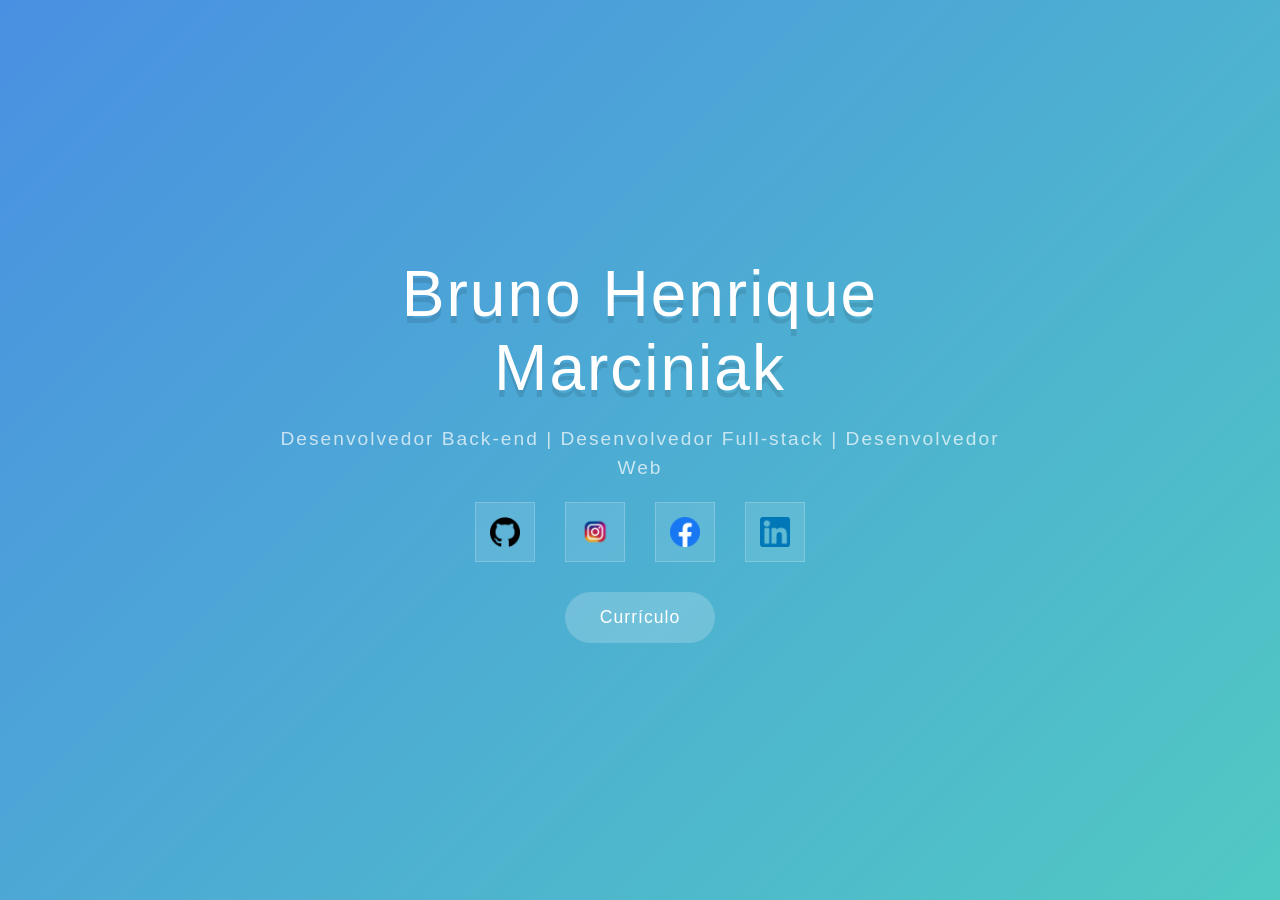
==== index.html @ 2d0ae745 "Add files via upload" ====
<!DOCTYPE html>
<html lang="en">
<head>
    <meta charset="UTF-8">
    <meta name="viewport" content="width=device-width, initial-scale=1.0"/>
    <link rel="stylesheet" href="style.css"/> 
    <title>Portifólio</title>
</head>
<body>
    <div class="container">
        <h1>Bruno Henrique Marciniak</h1>
        <div class="subtitle">Desenvolvedor Back-end | Desenvolvedor Full-stack | Desenvolvedor Web</div> 
        <div class="social-link">
            <a class="social-icon" href="https://github.com/BrunoMarciniak22" target="_blank">
                <img src="/imgs/iconeGithub.png" alt="ícone github"/>
            </a>
            <a class="social-icon" href="https://www.instagram.com/bruno_marciniak" target="_blank">
                <img src="/imgs/icone Instagram.webp" alt="ícone instagram"/>
            </a>
            <a class="social-icon" href="https://www.facebook.com/bruno.marciniak.3" target="_blank">
                <img src="/imgs/Icone facebook.png" alt="ícone facebook"/>
            </a>
            <a class="social-icon" href="https://www.linkedin.com/in/bruno-marciniak-828a8229b/" target="_blank">
                <img src="/imgs/icone Linkedin.png" alt="ícone linkedin"/>
            </a>
        </div>
     <a href="" class="btn-more">Currículo</a> 
    </div>   
 </body>
</html>
---- style.css ----
*{
    margin: 0;
    padding: 0; 
    box-sizing: border-box; 
}
body{
    font-family:'Segoe UI', Tahoma, Geneva, Verdana, sans-serif;
    background: linear-gradient(135deg, #4a90e2 0%, #50c9c3 100%);
    min-height: 100vh;
    display: flex; 
    flex-direction: column;
    justify-content: center;
    align-items: center;
    color: #fff;
    text-align: center; 
}
.container{
    max-width: 800px;
    padding: 40px 20px;
    animation: fadeIn 1s ease-in;
}
h1{
    font-size: 4rem;
    font-weight: 300;
    margin-bottom: 20px;
    letter-spacing: 2px;
    text-shadow: 0px 7px rgb(0,0,0,0.1);
}
.subtitle{
    font-size: 1.2rem;
    font-weight: 300;
    margin-bottom: 20px;
    letter-spacing: 2px;
    opacity: 0.7;
    line-height: 1.5;
} 
.social-link{
    display: flex;
    justify-content: center;
    margin-bottom: 30px;
    gap: 30px;
}
.social-icon{
    width: 60px;
    height: 60px;
    display: flex;
    align-items: center;
    justify-content: center;
    font-size: 24px;
    transition: all 0.3s ease;
    background: rgba(255, 255, 255, 0.1);
    border: 1px solid rgba(255, 255, 255, 0.2); 
}
.social-icon img{
    width: 30px;
    height: 30px;
}
.social-icon:hover{
   box-shadow: 0px 15px 20px 1px rgba(0, 0, 0, 0.2);
   background: rgba(0, 0, 0, 0, 0.1);
   border-radius: 50%; 
} 
.btn-more{
    display: inline-block;
    color: #fff;
    font-size: 1.1rem;
    text-decoration: none;
    font-weight: 300;
    background: rgba(255, 255, 255, 0.2);
    padding: 15px 35px;
    transition: all 0.3s ease;
    letter-spacing: 1px;
    border-radius: 50px;
}
.btn-more:hover{
    transform: translateY(-2px);
    box-shadow: 0px 8px 35px rgba(0, 0, 0, 0.1);
    background: rgba(255, 255, 255, 0.3); 

}
@media(max-width: 768px) {
    h1{
        font-size: 2.5rem;
    }
   

} 
@keyframes fadeIn {
    from {
        opacity: 0%;
        transform: translateY(20px);

      
    }
    to {
        opacity: 1;
        transform: translateY(0);

      
    }
}
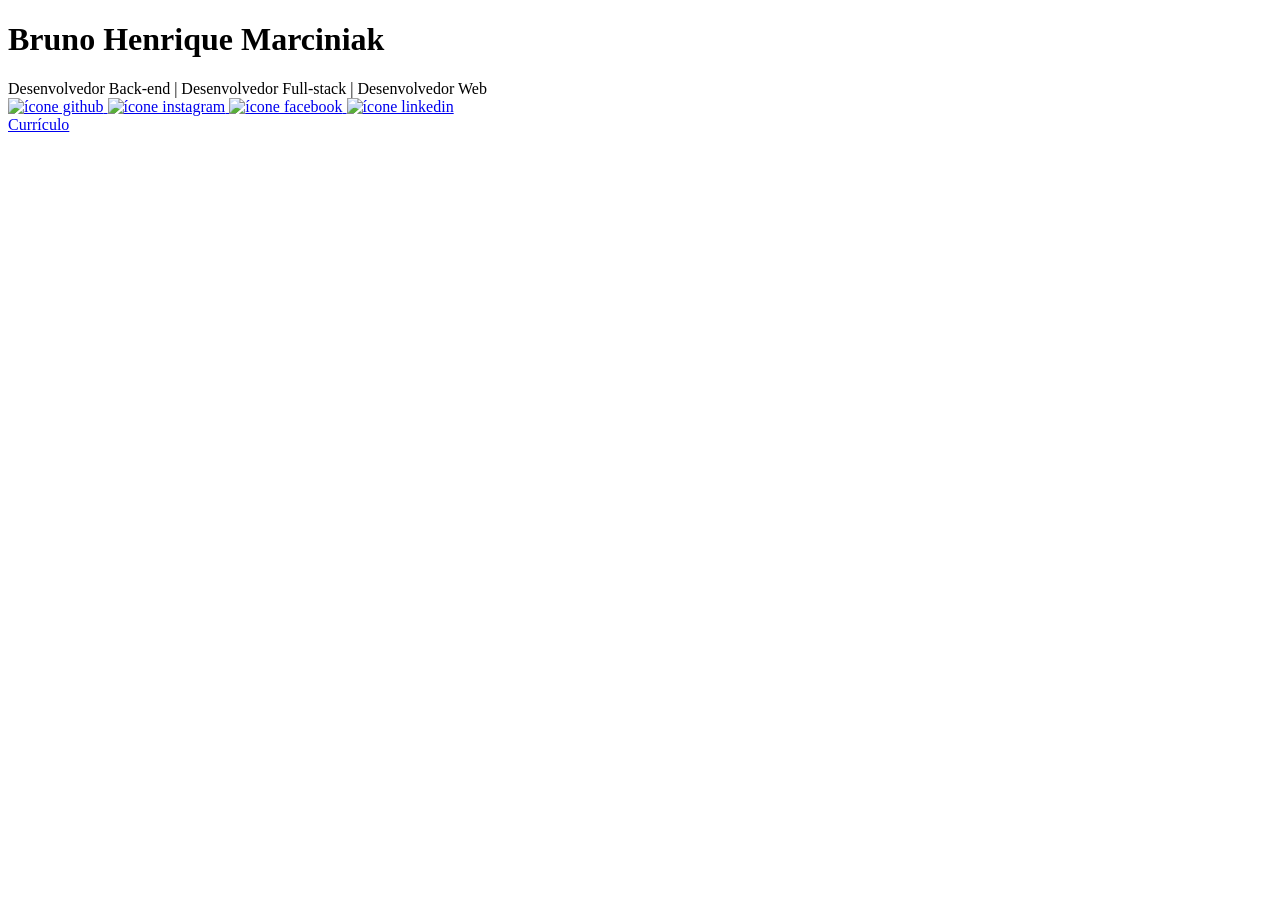
==== commit aaf6a234: "Add files via upload" ====
--- a/index.html
+++ b/index.html
@@ -3,7 +3,7 @@
 <head>
     <meta charset="UTF-8">
     <meta name="viewport" content="width=device-width, initial-scale=1.0"/>
-    <link rel="stylesheet" href="style.css"/> 
+    <link rel="stylesheet" href="css/style.css"/> 
     <title>Portifólio</title>
 </head>
 <body>
@@ -12,19 +12,20 @@
         <div class="subtitle">Desenvolvedor Back-end | Desenvolvedor Full-stack | Desenvolvedor Web</div> 
         <div class="social-link">
             <a class="social-icon" href="https://github.com/BrunoMarciniak22" target="_blank">
-                <img src="/imgs/iconeGithub.png" alt="ícone github"/>
+                <img src="imgs/Icone-Github.png" alt="ícone github"/>
             </a>
             <a class="social-icon" href="https://www.instagram.com/bruno_marciniak" target="_blank">
-                <img src="/imgs/icone Instagram.webp" alt="ícone instagram"/>
+                <img src="imgs/Icone-Instagram.webp" alt="ícone instagram"/>
             </a>
             <a class="social-icon" href="https://www.facebook.com/bruno.marciniak.3" target="_blank">
-                <img src="/imgs/Icone facebook.png" alt="ícone facebook"/>
+                <img src="imgs/Icone-facebook.png" alt="ícone facebook"/>
             </a>
             <a class="social-icon" href="https://www.linkedin.com/in/bruno-marciniak-828a8229b/" target="_blank">
-                <img src="/imgs/icone Linkedin.png" alt="ícone linkedin"/>
+                <img src="imgs/Icone-Linkedin.png" alt="ícone linkedin"/>
             </a>
         </div>
-     <a href="" class="btn-more">Currículo</a> 
+     <a href="https://docs.google.com/document/d/1vHb2YCOhiqSHfjvWY_6QpsQTVuNW3OohjTLdycXGt0g/edit?tab=t.0" class="btn-more" target="_blank">Currículo</a> 
+       
     </div>   
  </body>
 </html>
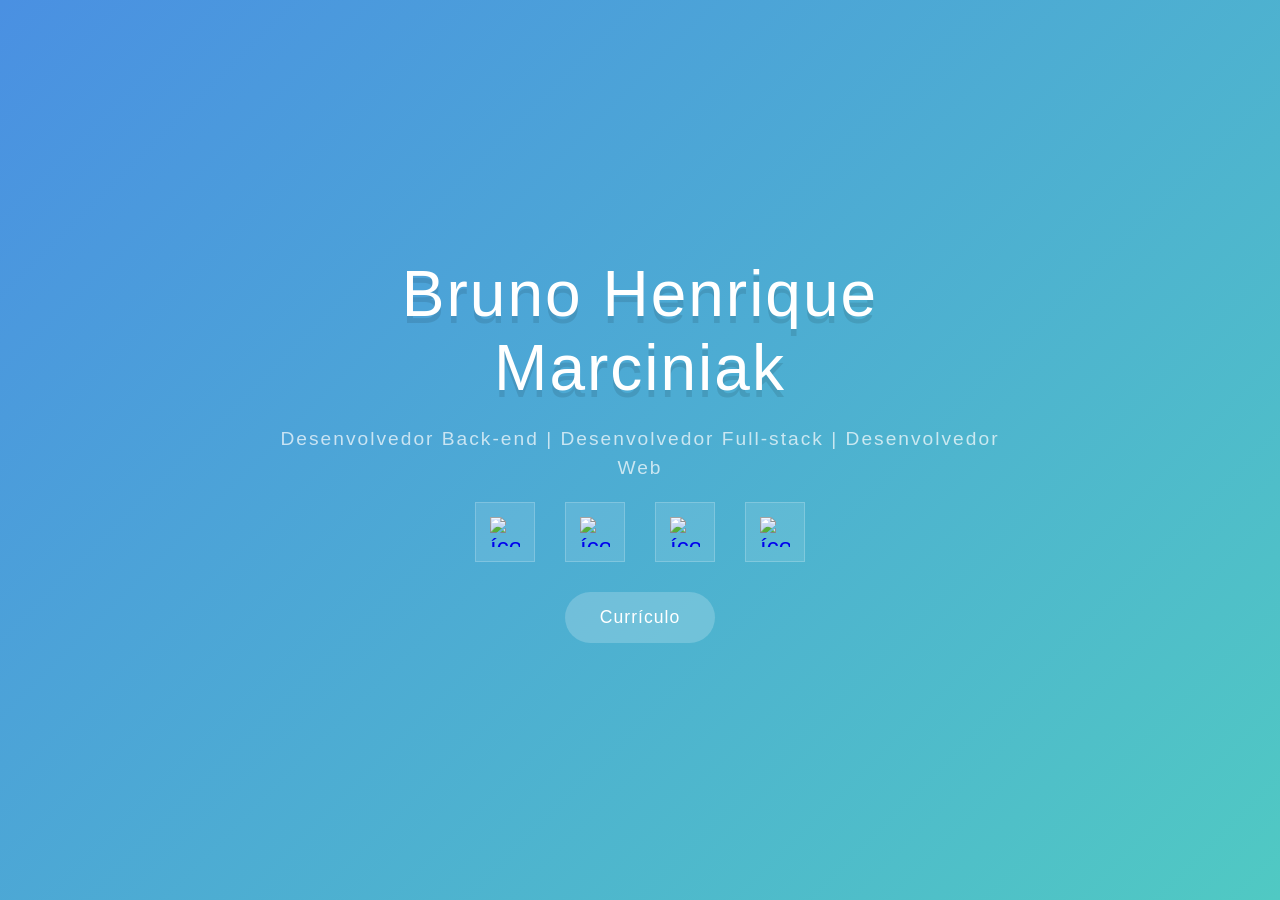
==== commit bd10a8b7: "Add files via upload" ====
--- a/index.html
+++ b/index.html
@@ -3,7 +3,7 @@
 <head>
     <meta charset="UTF-8">
     <meta name="viewport" content="width=device-width, initial-scale=1.0"/>
-    <link rel="stylesheet" href="css/style.css"/> 
+    <link rel="stylesheet" href="style.css"/> 
     <title>Portifólio</title>
 </head>
 <body>
@@ -24,7 +24,7 @@
                 <img src="imgs/Icone-Linkedin.png" alt="ícone linkedin"/>
             </a>
         </div>
-     <a href="https://docs.google.com/document/d/1vHb2YCOhiqSHfjvWY_6QpsQTVuNW3OohjTLdycXGt0g/edit?tab=t.0" class="btn-more" target="_blank">Currículo</a> 
+     <a href="https://docs.google.com/document/d/e/2PACX-1vS07VShGAHG8bDHbIupKTXKjGtvElfq7f0h1Jo3WBQWBxukuIG9OzFr90okyrCYEPlioxoO3DyCUyPK/pub" class="btn-more" target="_blank">Currículo</a> 
        
     </div>   
  </body>
--- a/style.css
+++ b/style.css
@@ -0,0 +1,102 @@
+*{
+    margin: 0;
+    padding: 0; 
+    box-sizing: border-box; 
+}
+body{
+    font-family:'Segoe UI', Tahoma, Geneva, Verdana, sans-serif;
+    background: linear-gradient(135deg, #4a90e2 0%, #50c9c3 100%);
+    min-height: 100vh;
+    display: flex; 
+    flex-direction: column;
+    justify-content: center;
+    align-items: center;
+    color: #fff;
+    text-align: center; 
+}
+.container{
+    max-width: 800px;
+    padding: 40px 20px;
+    animation: fadeIn 1s ease-in;
+}
+h1{
+    font-size: 4rem;
+    font-weight: 300;
+    margin-bottom: 20px;
+    letter-spacing: 2px;
+    text-shadow: 0px 7px rgb(0,0,0,0.1);
+}
+.subtitle{
+    font-size: 1.2rem;
+    font-weight: 300;
+    margin-bottom: 20px;
+    letter-spacing: 2px;
+    opacity: 0.7;
+    line-height: 1.5;
+} 
+.social-link{
+    display: flex;
+    justify-content: center;
+    margin-bottom: 30px;
+    gap: 30px;
+}
+.social-icon{
+    width: 60px;
+    height: 60px;
+    display: flex;
+    align-items: center;
+    justify-content: center;
+    font-size: 24px;
+    transition: all 0.3s ease;
+    background: rgba(255, 255, 255, 0.1);
+    border: 1px solid rgba(255, 255, 255, 0.2); 
+}
+.social-icon img{
+    width: 30px;
+    height: 30px;
+}
+.social-icon:hover{
+   box-shadow: 0px 15px 20px 1px rgba(0, 0, 0, 0.2);
+   background: rgba(0, 0, 0, 0, 0.1);
+   border-radius: 50%; 
+} 
+.btn-more{
+    display: inline-block;
+    color: #fff;
+    font-size: 1.1rem;
+    text-decoration: none;
+    font-weight: 300;
+    background: rgba(255, 255, 255, 0.2);
+    padding: 15px 35px;
+    transition: all 0.3s ease;
+    letter-spacing: 1px;
+    border-radius: 50px;
+}
+.btn-more:hover{
+    transform: translateY(-2px);
+    box-shadow: 0px 8px 35px rgba(0, 0, 0, 0.1);
+    background: rgba(255, 255, 255, 0.3); 
+
+}
+@media(max-width: 768px) {
+    h1{
+        font-size: 2.5rem;
+    }
+   
+
+} 
+@keyframes fadeIn {
+    from {
+        opacity: 0%;
+        transform: translateY(20px);
+
+      
+    }
+    to {
+        opacity: 1;
+        transform: translateY(0);
+
+      
+    }
+} 
+
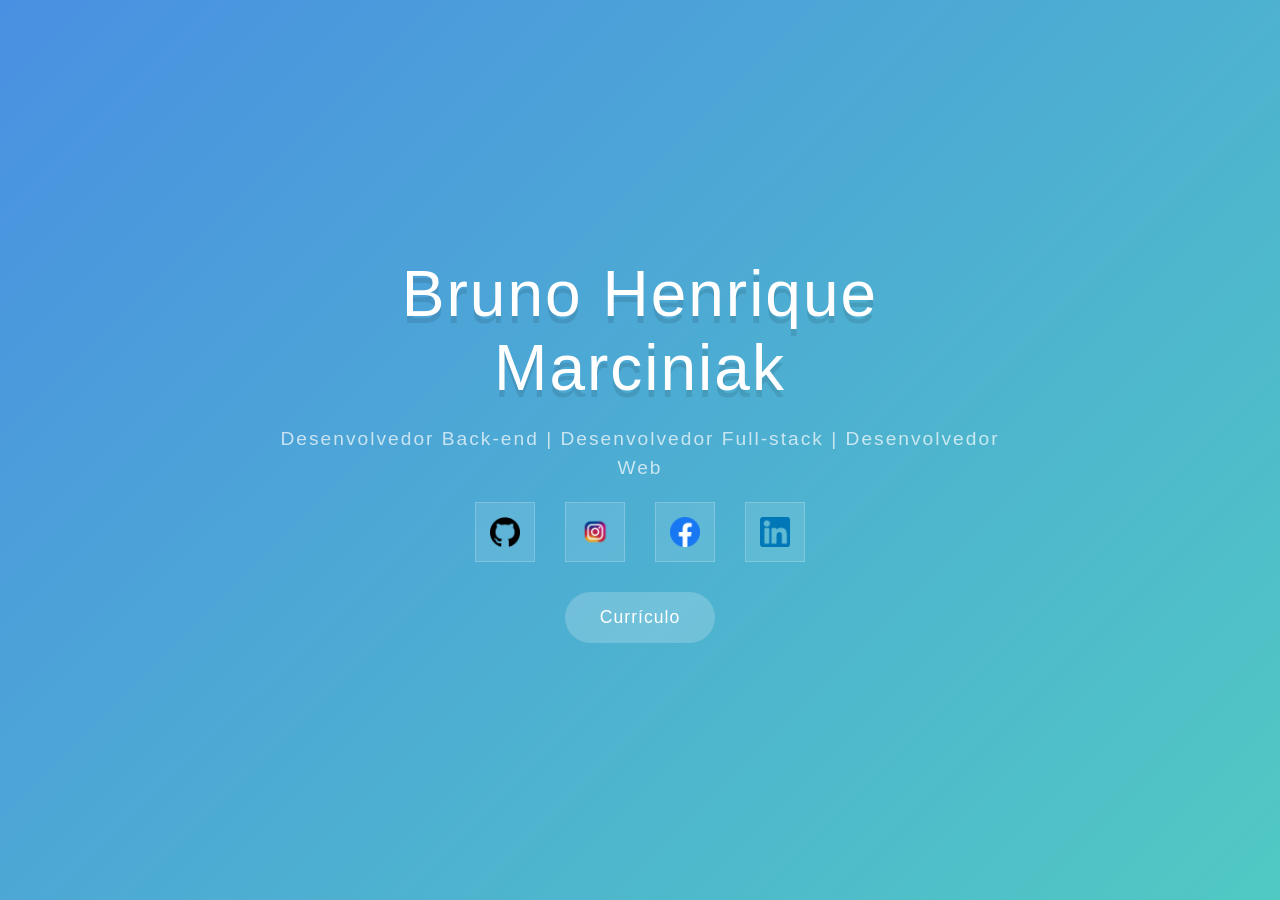
==== commit 23f851c8: "Add files via upload" ====
--- a/index.html
+++ b/index.html
@@ -12,16 +12,16 @@
         <div class="subtitle">Desenvolvedor Back-end | Desenvolvedor Full-stack | Desenvolvedor Web</div> 
         <div class="social-link">
             <a class="social-icon" href="https://github.com/BrunoMarciniak22" target="_blank">
-                <img src="imgs/Icone-Github.png" alt="ícone github"/>
+                <img src="imgs/iconeGithub.png" alt="ícone github"/>
             </a>
             <a class="social-icon" href="https://www.instagram.com/bruno_marciniak" target="_blank">
-                <img src="imgs/Icone-Instagram.webp" alt="ícone instagram"/>
+                <img src="imgs/icone Instagram.webp" alt="ícone instagram"/>
             </a>
             <a class="social-icon" href="https://www.facebook.com/bruno.marciniak.3" target="_blank">
-                <img src="imgs/Icone-facebook.png" alt="ícone facebook"/>
+                <img src="imgs/Icone facebook.png" alt="ícone facebook"/>
             </a>
             <a class="social-icon" href="https://www.linkedin.com/in/bruno-marciniak-828a8229b/" target="_blank">
-                <img src="imgs/Icone-Linkedin.png" alt="ícone linkedin"/>
+                <img src="imgs/icone Linkedin.png" alt="ícone linkedin"/>
             </a>
         </div>
      <a href="https://docs.google.com/document/d/e/2PACX-1vS07VShGAHG8bDHbIupKTXKjGtvElfq7f0h1Jo3WBQWBxukuIG9OzFr90okyrCYEPlioxoO3DyCUyPK/pub" class="btn-more" target="_blank">Currículo</a> 
